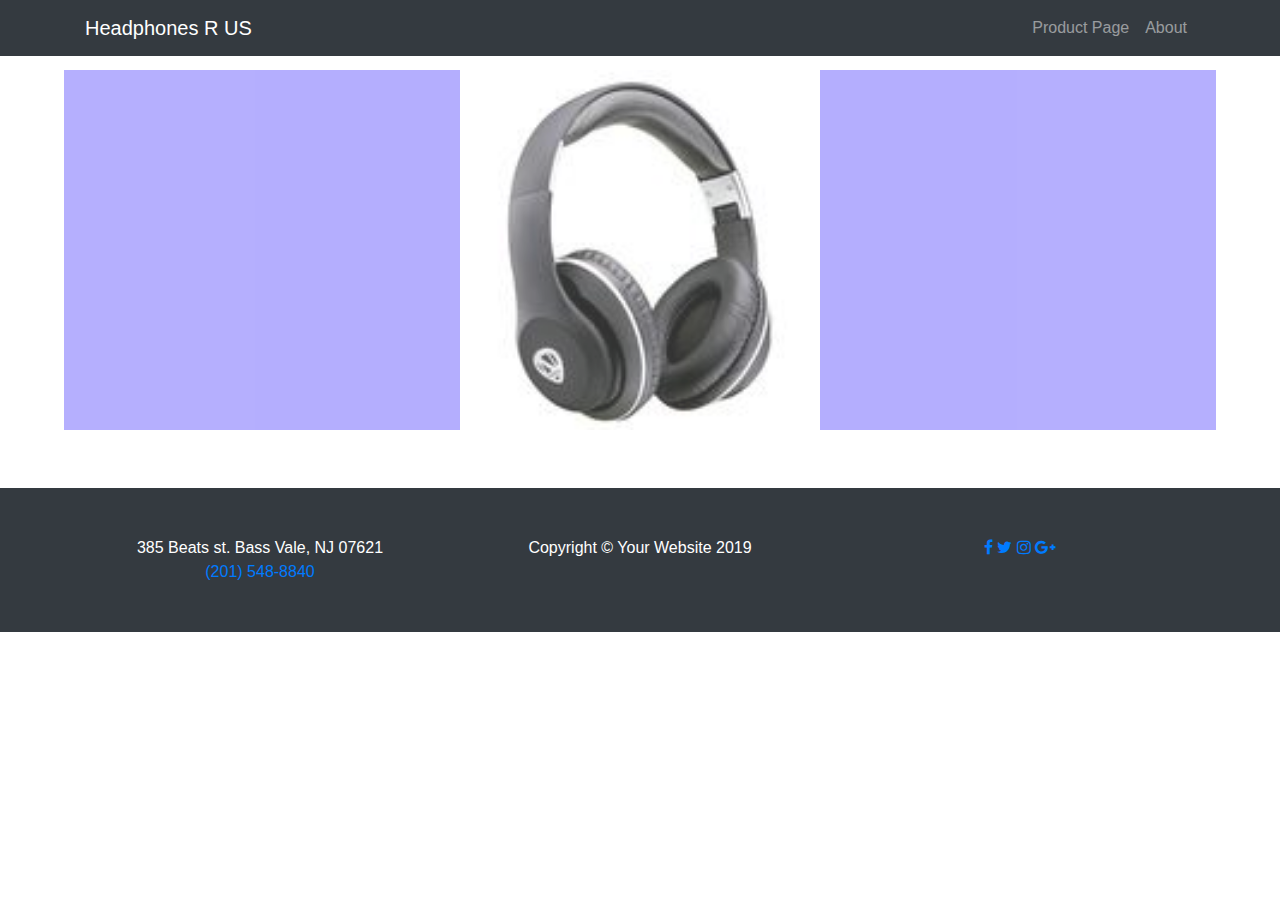
==== prductPage.html @ 18611b8b "Working on Product Page" ====
<!DOCTYPE html>
<html lang="en">

<head>
    <meta charset="utf-8">
    <meta name="viewport" content="width=device-width, initial-scale=1, shrink-to-fit=no">
    <meta name="description" content="">
    <meta name="author" content="Peter Eskander">
    <link rel="icon" href="../../../../favicon.ico">
    <link href="styles.css" rel="stylesheet">
    <link href="css/bootstrap-grid.css" rel="stylesheet">
    <link href="css/bootstrap-grid.min.css" rel="stylesheet">
    <link href="css/bootstrap-reboot.css" rel="stylesheet">
    <link href="css/bootstrap.css" rel="stylesheet">
    <link href="css/bootstrap-reboot.css" rel="stylesheet">
    <link href="css/bootstrap.min.css" rel="stylesheet">
    <link href="vendor/bootstrap/css/bootstrap.min.css" rel="stylesheet">
    <link href="css/modern-business.css" rel="stylesheet">
    <link rel="stylesheet" type="text/css" href="main.css">
    <link href="https://maxcdn.bootstrapcdn.com/font-awesome/4.4.0/css/font-awesome.min.css" rel="stylesheet">
    <title>Your Product</title>
    <link rel="stylesheet" href="https://stackpath.bootstrapcdn.com/bootstrap/4.1.3/css/bootstrap.min.css" integrity="sha384-MCw98/SFnGE8fJT3GXwEOngsV7Zt27NXFoaoApmYm81iuXoPkFOJwJ8ERdknLPMO" crossorigin="anonymous">
    <style type="text/css">
        body {
            padding-top: 5rem;
        }

        .starter-template {
            padding: 3rem 1.5rem;
            text-align: center;
        }
    </style>

</head>

<body>

<!-- Navigation -->
<nav class="navbar fixed-top navbar-expand-lg navbar-dark bg-dark fixed-top">
    <div class="container">
        <a class="navbar-brand" href="index.html">Headphones R US</a>
        <button class="navbar-toggler navbar-toggler-right" type="button" data-toggle="collapse" data-target="#navbarResponsive" aria-controls="navbarResponsive" aria-expanded="false" aria-label="Toggle navigation">
            <span class="navbar-toggler-icon"></span>
        </button>
        <div class="collapse navbar-collapse" id="navbarResponsive">
            <ul class="navbar-nav ml-auto">
                <li class="nav-item">
                    <a class="nav-link" href="productList.html">Product Page</a>
                </li>
                <li class="nav-item">
                    <a class="nav-link" href="about.html">About</a>
                </li>
            </ul>
        </div>
    </div>
</nav>

<header style="height:400px">
    <div>
        <div class="slide" style="margin-top: 50px">
            <img src="media/headphone-image-1.jpg" style="height:100%">
        </div>
</header>
<div id="Products">
    <h1></h1>
</div>
<footer class="py-5 bg-dark">
    <div class="container">
        <div class="row">
            <div class="col-lg-4">
                <p class="m-0 text-center text-white">385 Beats st. Bass Vale, NJ 07621<br><a href="201-548-8840">(201) 548-8840</a></p>
            </div>

            <!-- social media -->
            <div class="col-lg-4">
                <p class="m-0 text-center text-white">Copyright &copy; Your Website 2019</p>
            </div>
            <div class="col-lg-4">
                <div class="text-center social-icon">
                    <a href="#" target="_blank"><i class="fa fa-facebook"></i></a>
                    <a href="#"><i class="fa fa-twitter"></i></a>
                    <a href="#"><i class="fa fa-instagram"></i></a>
                    <a href="#" target="_blank"><i class="fa fa-google-plus"></i></a>
                </div>
            </div>
        </div>
    </div>
</footer>
<script src="productPage.js"></script>
<script src="https://code.jquery.com/jquery-3.3.1.slim.min.js" integrity="sha384-q8i/X+965DzO0rT7abK41JStQIAqVgRVzpbzo5smXKp4YfRvH+8abtTE1Pi6jizo" crossorigin="anonymous"></script>
<script src="https://cdnjs.cloudflare.com/ajax/libs/popper.js/1.14.3/umd/popper.min.js" integrity="sha384-ZMP7rVo3mIykV+2+9J3UJ46jBk0WLaUAdn689aCwoqbBJiSnjAK/l8WvCWPIPm49" crossorigin="anonymous"></script>
<script src="https://stackpath.bootstrapcdn.com/bootstrap/4.1.3/js/bootstrap.min.js" integrity="sha384-ChfqqxuZUCnJSK3+MXmPNIyE6ZbWh2IMqE241rYiqJxyMiZ6OW/JmZQ5stwEULTy" crossorigin="anonymous"></script>

</body>

</html>
---- styles.css ----
.position-filter{

    margin-left: 1em;


}


.product-filters{
    width: 100%;
}

#productsHeader{
    font-size: 3em;
    margin-right: 5em;
    color: white;
    text-shadow:
            -1px -1px 0 #000000,
            1px -1px 0 #000,
            -1px 1px 0 #000,
            1px 1px 0 #000;
}


#headerBreak{
    background-color: black;
}

/*
.content-container{
    margin: auto;
    display: flex;
    min-height: 100%;
}


.card-container{
    flex: 1 1 auto;
    width: 100%;
    margin: 10px;
    padding: 5px;
    display: flex;
    flex-wrap: wrap;
}
*/



@media only screen and (max-width: 1366px) {

    /*
    .content-container {
        flex-direction: column;
        width: 900px;
    }
    */



}

@media only screen and (min-width: 768px) and (max-width: 1024px) {
    /*
    .content-container {
        width: 720px;
    }

    .headphone-card {
        flex-basis: 330px;
        height: 330px;
        color: white;
        background-color: white;
    }

    */


    .headphone-card{
        align-content: center;
    }

    #productsHeader{

        padding: 0;
    }



}

@media only screen and (min-width: 411px) and (max-width: 767px){


    .card-container{
        margin-left: 100px;
    }

    .content-container{
        width: 100%;
        align-content: center;
        justify-content: center;
        margin-left: 5em;
    }




    .idTest{
        color: white;

    }

    #productsHeader{
        width: 100%;
    }


    .product-filters{
        width: 100%;
    }


    footer{

        margin-left: 5em;

        width: 100%;

    }


}

@media only screen and (max-width: 410px){

}
---- css/modern-business.css ----
/*!
 * Start Bootstrap - Modern Business (https://startbootstrap.com/template-overviews/modern-business)
 * Copyright 2013-2019 Start Bootstrap
 * Licensed under MIT (https://github.com/BlackrockDigital/startbootstrap-logomodern-business-nav/blob/master/LICENSE)
 */
body {
  padding-top: 56px;
}

.carousel-item {
  height: 65vh;
  min-height: 300px;
  background: no-repeat center center scroll;
  -webkit-background-size: cover;
  -moz-background-size: cover;
  -o-background-size: cover;
  background-size: cover;
}

.portfolio-item {
  margin-bottom: 30px;
}
---- main.css ----
.slide {
  width: 100%;
  height: 400px;
  display: flex;
  justify-content: center;
  align-items: center;
  position: absolute;
  top: 0;
  transform: scale(0.9);
  opacity: 0.8;
  transition: all 0.5s ease-in-out;
}

.slide:first-child {
  background-color: #ffeaa7;
}

.slide:nth-child(2) {
  background-color: #fab1a0;
}

.slide:last-child {
  background-color: #a29bfe;
}

.showing {
  z-index: 1;
  transform: none;
  opacity: 1;
}
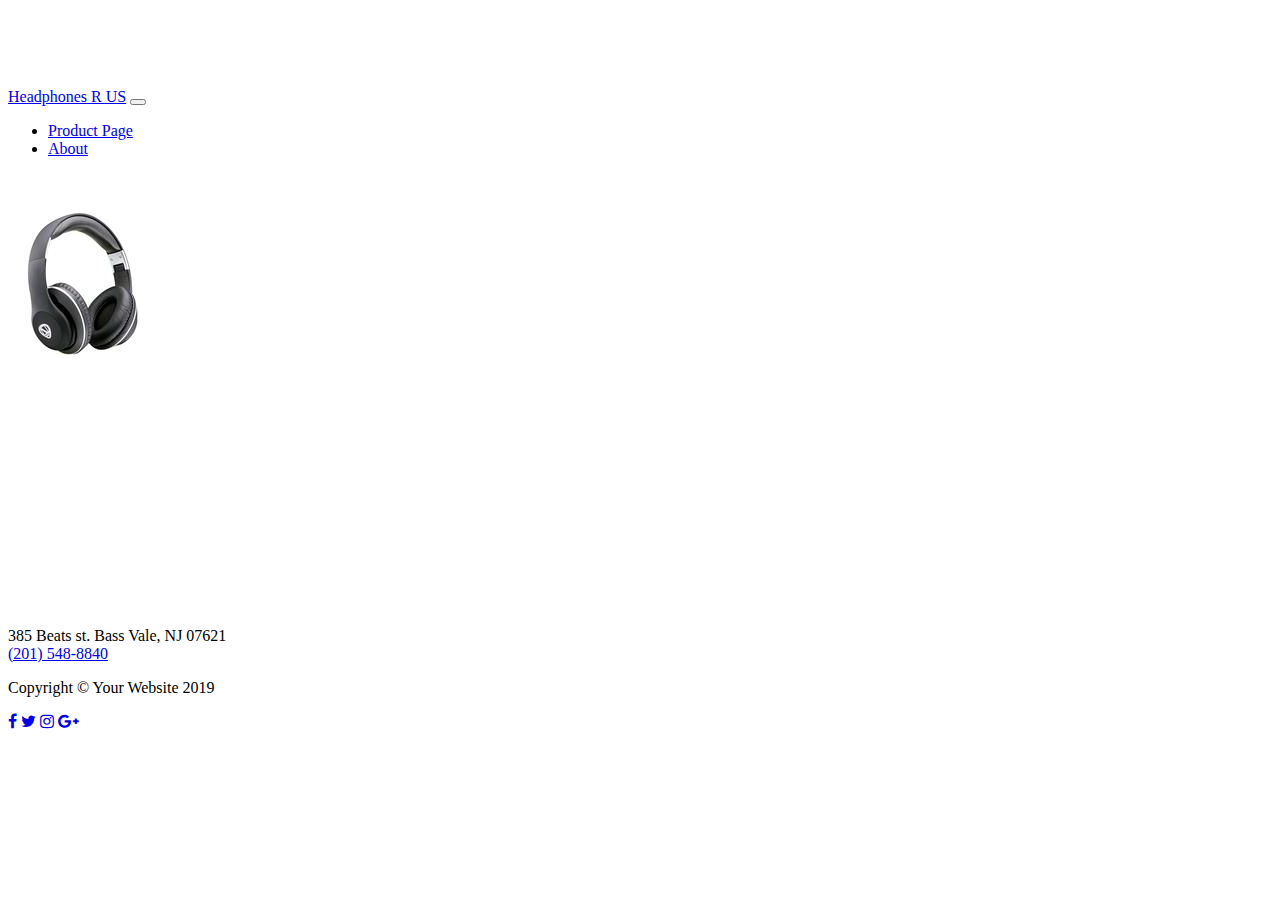
==== commit f0c9ea77: "updates to product list js and html" ====
--- a/prductPage.html
+++ b/prductPage.html
@@ -62,7 +62,7 @@
         </div>
 </header>
 <div id="Products">
-    <h1></h1>
+    <h3></h3>
 </div>
 <footer class="py-5 bg-dark">
     <div class="container">
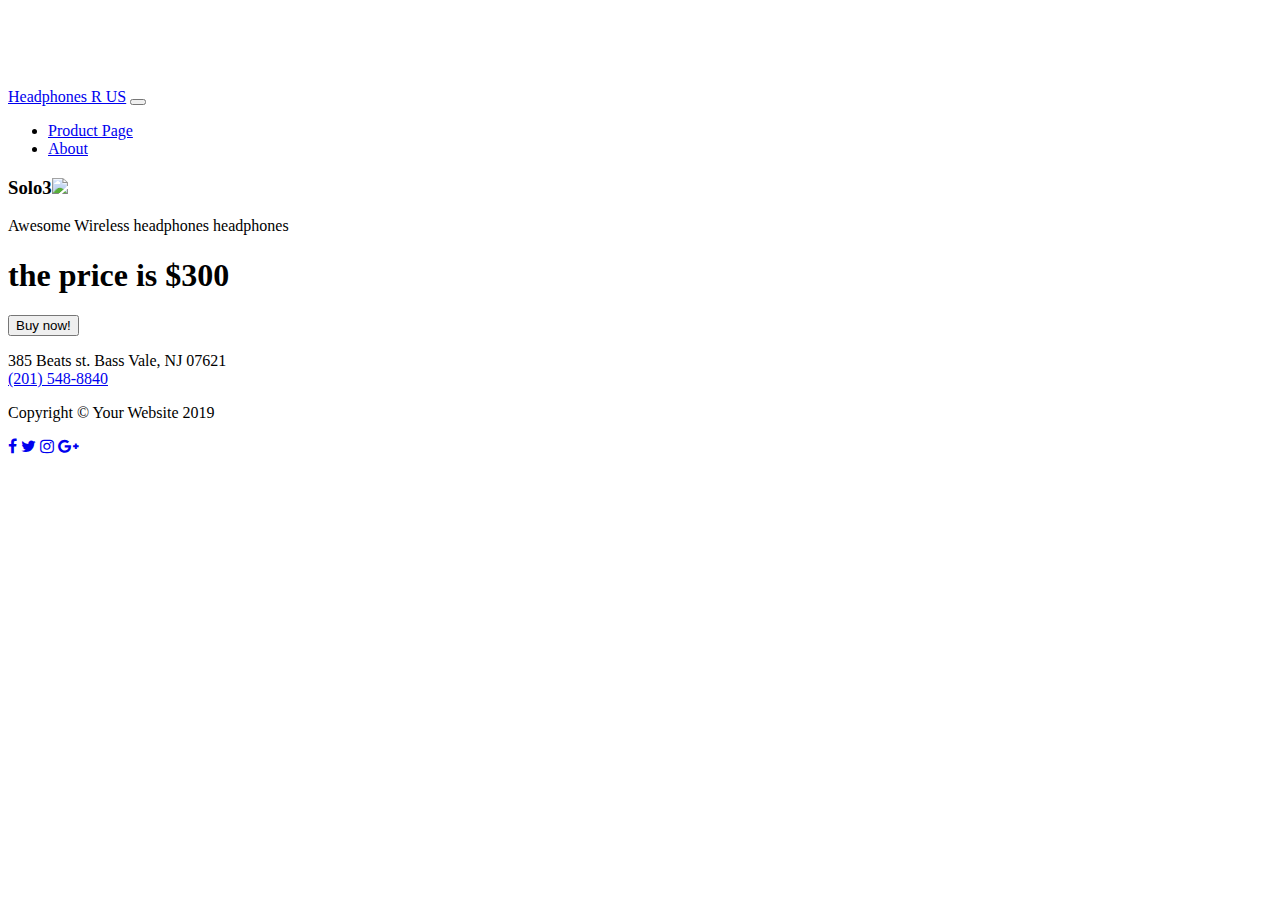
==== commit 977bf892: "troubleshooting" ====
--- a/prductPage.html
+++ b/prductPage.html
@@ -54,16 +54,15 @@
         </div>
     </div>
 </nav>
-
-<header style="height:400px">
-    <div>
-        <div class="slide" style="margin-top: 50px">
-            <img src="media/headphone-image-1.jpg" style="height:100%">
-        </div>
-</header>
-<div id="Products">
-    <h3></h3>
+<div id="productTitle">
+    <h3 id="product"></h3>
 </div>
+<div id="productDescription">
+    <div id="description"></div>
+</div>
+<button>
+    Buy now!
+</button>
 <footer class="py-5 bg-dark">
     <div class="container">
         <div class="row">
